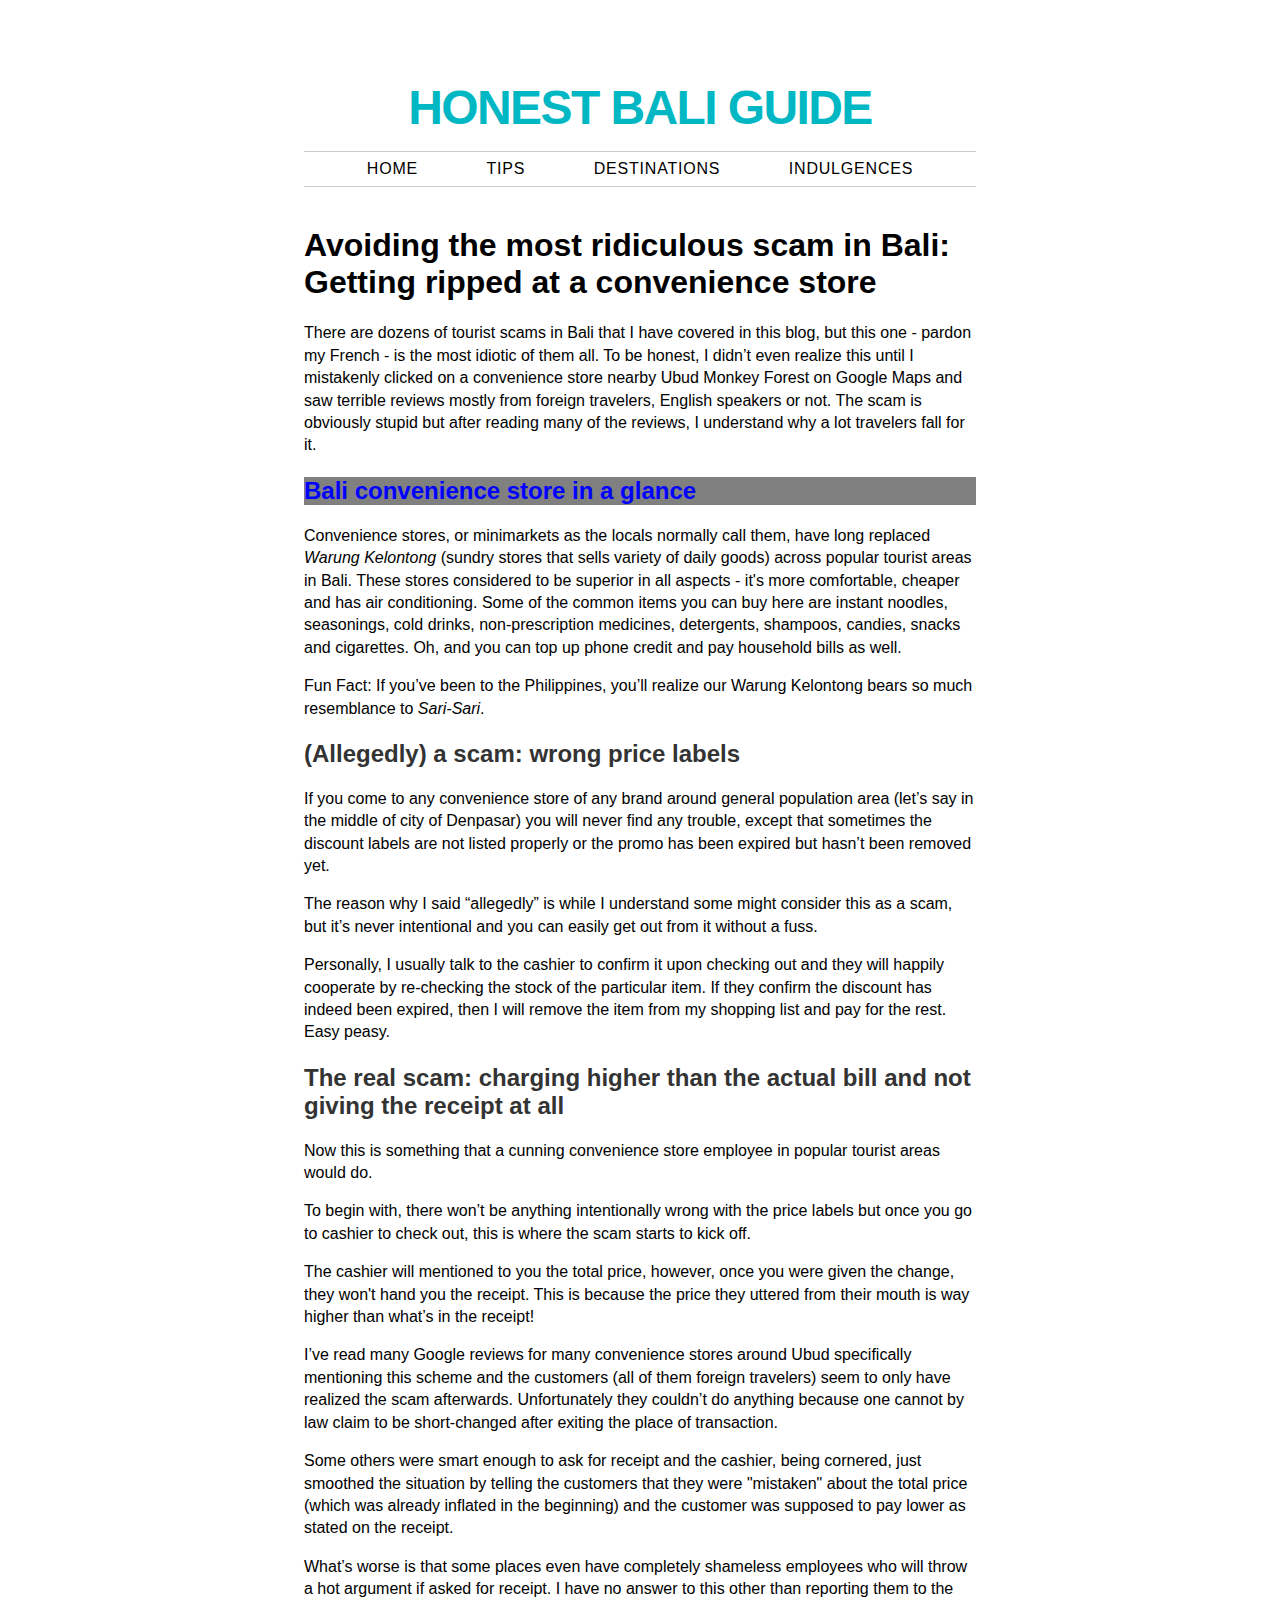
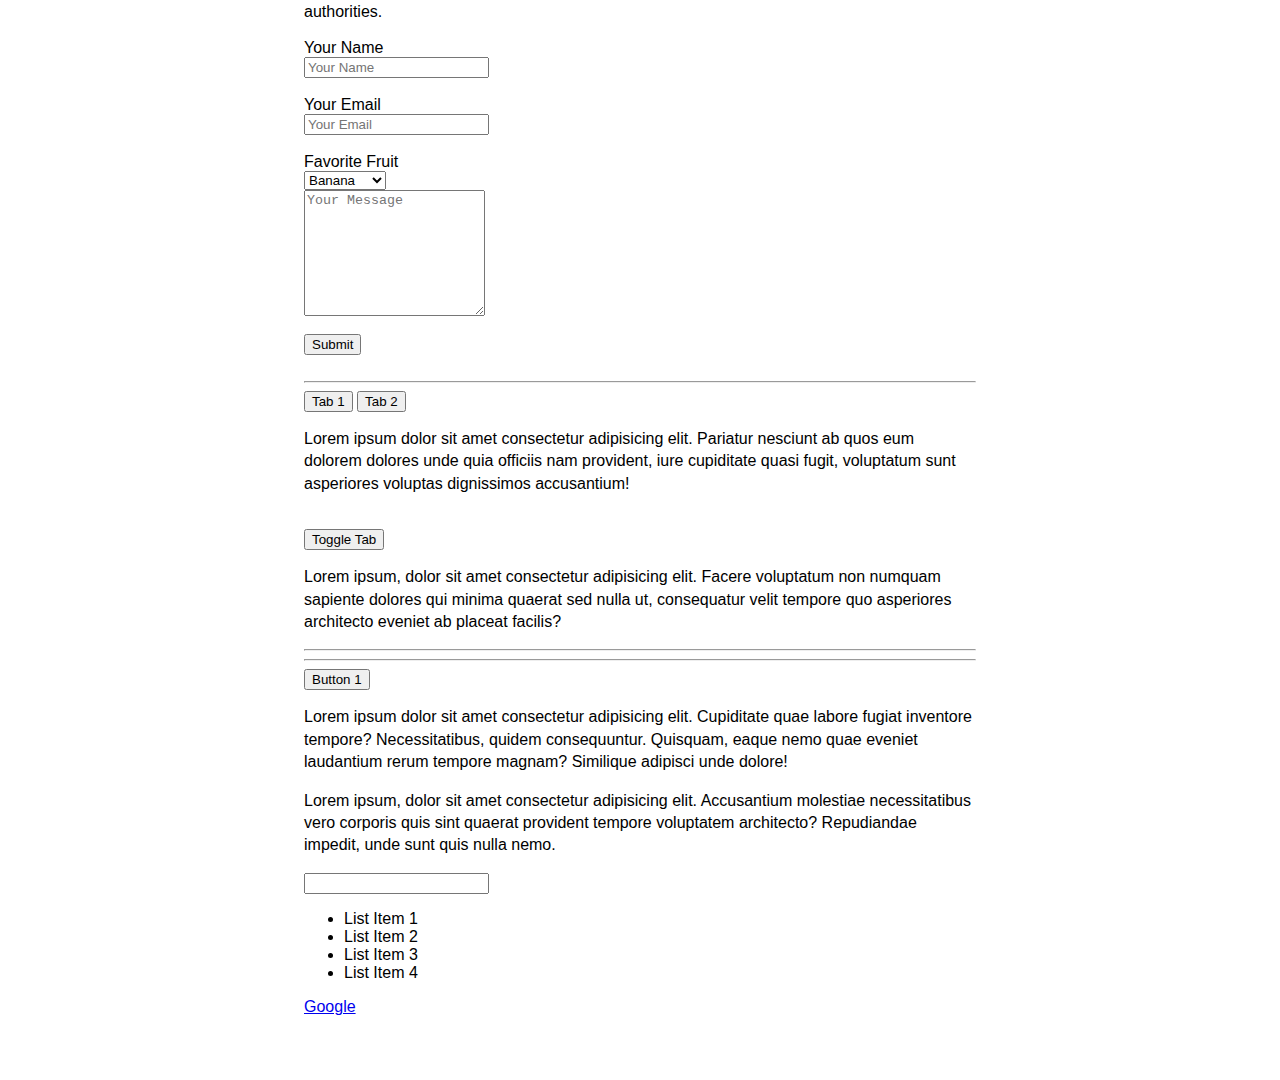
==== index.html @ 9cc518bb "Learning basic jquery" ====
<!DOCTYPE html>
<html lang="en">
<head>
    <meta charset="UTF-8">
    <meta http-equiv="X-UA-Compatible" content="IE=edge">
    <meta name="viewport" content="width=device-width, initial-scale=1.0">
    <title>Fiddling Around</title>
    <link rel="stylesheet" href="style.css">
</head>
    <!--  Site header & menu  -->
    <header>
        <a class="logo" href="#">
            <span>Honest Bali Guide</span>
        </a>
        <nav>
        <a href="#">Home</a>
        <a href="#">Tips</a>
        <a href="#">Destinations</a>
        <a href="#">Indulgences</a>
        </nav>
    </header>
    <!--  Main content  -->
    <article>
        <header>
            <h1>Avoiding the most ridiculous scam in Bali: Getting ripped at a convenience store</h1>
        </header>
        <div>
            <p>There are dozens of tourist scams in Bali that I have covered in this blog, but this one - pardon my French - is the most idiotic of them all. To be honest, I didn’t even realize this until I mistakenly clicked on a convenience store nearby Ubud Monkey Forest on Google Maps and saw terrible reviews mostly from foreign travelers, English speakers or not. The scam is obviously stupid but after reading many of the reviews, I understand why a lot travelers fall for it.</p>
            <h2 id="heading1" class="faux-class">Bali convenience store in a glance</h2>
            <p>Convenience stores, or minimarkets as the locals normally call them, have long replaced <em>Warung Kelontong</em> (sundry stores that sells variety of daily goods) across popular tourist areas in Bali. These stores considered to be superior in all aspects - it's more comfortable, cheaper and has air conditioning. Some of the common items you can buy here are instant noodles, seasonings, cold drinks, non-prescription medicines, detergents, shampoos, candies, snacks and cigarettes. Oh, and you can top up phone credit and pay household bills as well.</p>
            <p>Fun Fact: If you’ve been to the Philippines, you’ll realize our Warung Kelontong bears so much resemblance to <em>Sari-Sari</em>.</p>
            <h2>(Allegedly) a scam: wrong price labels</h2>
            <p>If you come to any convenience store of any brand around general population area (let’s say in the middle of city of Denpasar) you will never find any trouble, except that sometimes the discount labels are not listed properly or the promo has been expired but hasn’t been removed yet.</p>
            <p>The reason why I said “allegedly” is while I understand some might consider this as a scam, but it’s never intentional and you can easily get out from it without a fuss.</p>
            <p>Personally, I usually talk to the cashier to confirm it upon checking out and they will happily cooperate by re-checking the stock of the particular item. If they confirm the discount has indeed been expired, then I will remove the item from my shopping list and pay for the rest. Easy peasy.</p>
            <h2>The real scam: charging higher than the actual bill and not giving the receipt at all</h2>
            <p>Now this is something that a cunning convenience store employee in popular tourist areas would do.</p>
            <p>To begin with, there won’t be anything intentionally wrong with the price labels but once you go to cashier to check out, this is where the scam starts to kick off.</p>
            <p>The cashier will mentioned to you the total price, however, once you were given the change, they won't hand you the receipt. This is because the price they uttered from their mouth is way higher than what’s in the receipt!</p>
            <p>I’ve read many Google reviews for many convenience stores around Ubud specifically mentioning this scheme and the customers (all of them foreign travelers) seem to only have realized the scam afterwards. Unfortunately they couldn’t do anything because one cannot by law claim to be short-changed after exiting the place of transaction.</p>
            <p>Some others were smart enough to ask for receipt and the cashier, being cornered, just smoothed the situation by telling the customers that they were "mistaken" about the total price (which was already inflated in the beginning) and the customer was supposed to pay lower as stated on the receipt.</p>
            <p>What’s worse is that some places even have completely shameless employees who will throw a hot argument if asked for receipt. I have no answer to this other than reporting them to the authorities.</p>
        </div>
    </article>
    <form>
        <label for="name">Your Name</label><br/>
        <input type="text" placeholder="Your Name" id="name"><br/>
        <label for="replyto">Your Email</label><br/>
        <input type="email" placeholder="Your Email" id="replyto"><br/>
        <label>Favorite Fruit</label><br/>
        <select id="sel-fruit" name="sel-fruit">
            <option value="banana">Banana</option>
            <option value="pineapple">Pineapple</option>
        </select><br/>
        <textarea placeholder="Your Message" id="message" rows="8"></textarea><br/>
        <button type="submit" id="submitmessage">Submit</button>
    </form>
    <br/>
    <hr>
    <button type="submit" id="btn-tab-1">Tab 1</button>
    <button type="submit" id="btn-tab-2">Tab 2</button>
    <p class="tab-text">Lorem ipsum dolor sit amet consectetur adipisicing elit. Pariatur nesciunt ab quos eum dolorem dolores unde quia officiis nam provident, iure cupiditate quasi fugit, voluptatum sunt asperiores voluptas dignissimos accusantium!</p>
    <br />
    <button type="submit" id="btn-tab-toggle">Toggle Tab</button>
    <p class="toggle-tab-text">Lorem ipsum, dolor sit amet consectetur adipisicing elit. Facere voluptatum non numquam sapiente dolores qui minima quaerat sed nulla ut, consequatur velit tempore quo asperiores architecto eveniet ab placeat facilis?</p>
    <hr>
    <hr>
    <div id="container1">
        <button id="btn1">Button 1</button>
        <p class="para1">Lorem ipsum dolor sit amet consectetur adipisicing elit. Cupiditate quae labore fugiat inventore tempore? Necessitatibus, quidem consequuntur. Quisquam, eaque nemo quae eveniet laudantium rerum tempore magnam? Similique adipisci unde dolore!</p>
        <p class="para2">Lorem ipsum, dolor sit amet consectetur adipisicing elit. Accusantium molestiae necessitatibus vero corporis quis sint quaerat provident tempore voluptatem architecto? Repudiandae impedit, unde sunt quis nulla nemo.</p>
        <div id=myDiv></div>
        <input type="text" id="newItem">
        <ul>
            <li>List Item 1</li>
            <li>List Item 2</li>
            <li>List Item 3</li>
            <li>List Item 4</li>
        </ul>
        <a id="link-demo" href="https://www.google.com">Google</a>
    </div>   

    <!----------------------------- All javascripts goes here ------------------------------>
    <script src="https://cdnjs.cloudflare.com/ajax/libs/jquery/3.6.0/jquery.js" integrity="sha512-n/4gHW3atM3QqRcbCn6ewmpxcLAHGaDjpEBu4xZd47N0W2oQ+6q7oc3PXstrJYXcbNU1OHdQ1T7pAP+gi5Yu8g==" crossorigin="anonymous" referrerpolicy="no-referrer"></script>
    <script type="text/javascript" src="vanilla.js"></script>
    <script type="text/javascript" src="jquery.js"></script>
</body>
</html>
---- style.css ----
html {
    box-sizing: border-box;
}
  
*, *:before, *:after {
    box-sizing: inherit;
}

body {
    width: 800px;
    margin: auto;
    padding: 5%;
    font-family: "Inter", sans-serif;
}

.logo {
    font-size: 3em;
    font-weight: 700;
    color: #00B7C3;
    display: block;
    text-decoration: none;
    text-transform: uppercase;
    text-align: center;
    margin: 1rem 0;
    letter-spacing: -0.1rem;
}

nav {
    text-align: center;
    font-weight: 500;
    border-top: 1px solid rgba(0, 0, 0, 0.2);
    border-bottom: 1px solid rgba(0, 0, 0, 0.2);
    margin: 0 0 2.5rem 0;
}

nav a {
    color: inherit;
    font-size: 1rem;
    text-decoration: none;
    text-transform: uppercase;
    letter-spacing: 0.05rem;
    padding: 0.5rem 2rem;
    display: inline-block;
}

h1,h2,h3,h4,h5,h6 {
    font-family: 'DM Serif Display', sans-serif;
}

h1 {
    font-size: 2rem;
}

h2 {
    font-size: 1.5rem;
    color: #333;
}

p {
    line-height: 1.4rem;
}

img {
    width: 100%;
    margin: 1rem 0;
    display: inline-block;
}

input, textarea {
    display: block;
}

/* Just to fiddle around with jQuery */
.faux-class {
    color: blue;
    background-color: grey;
}
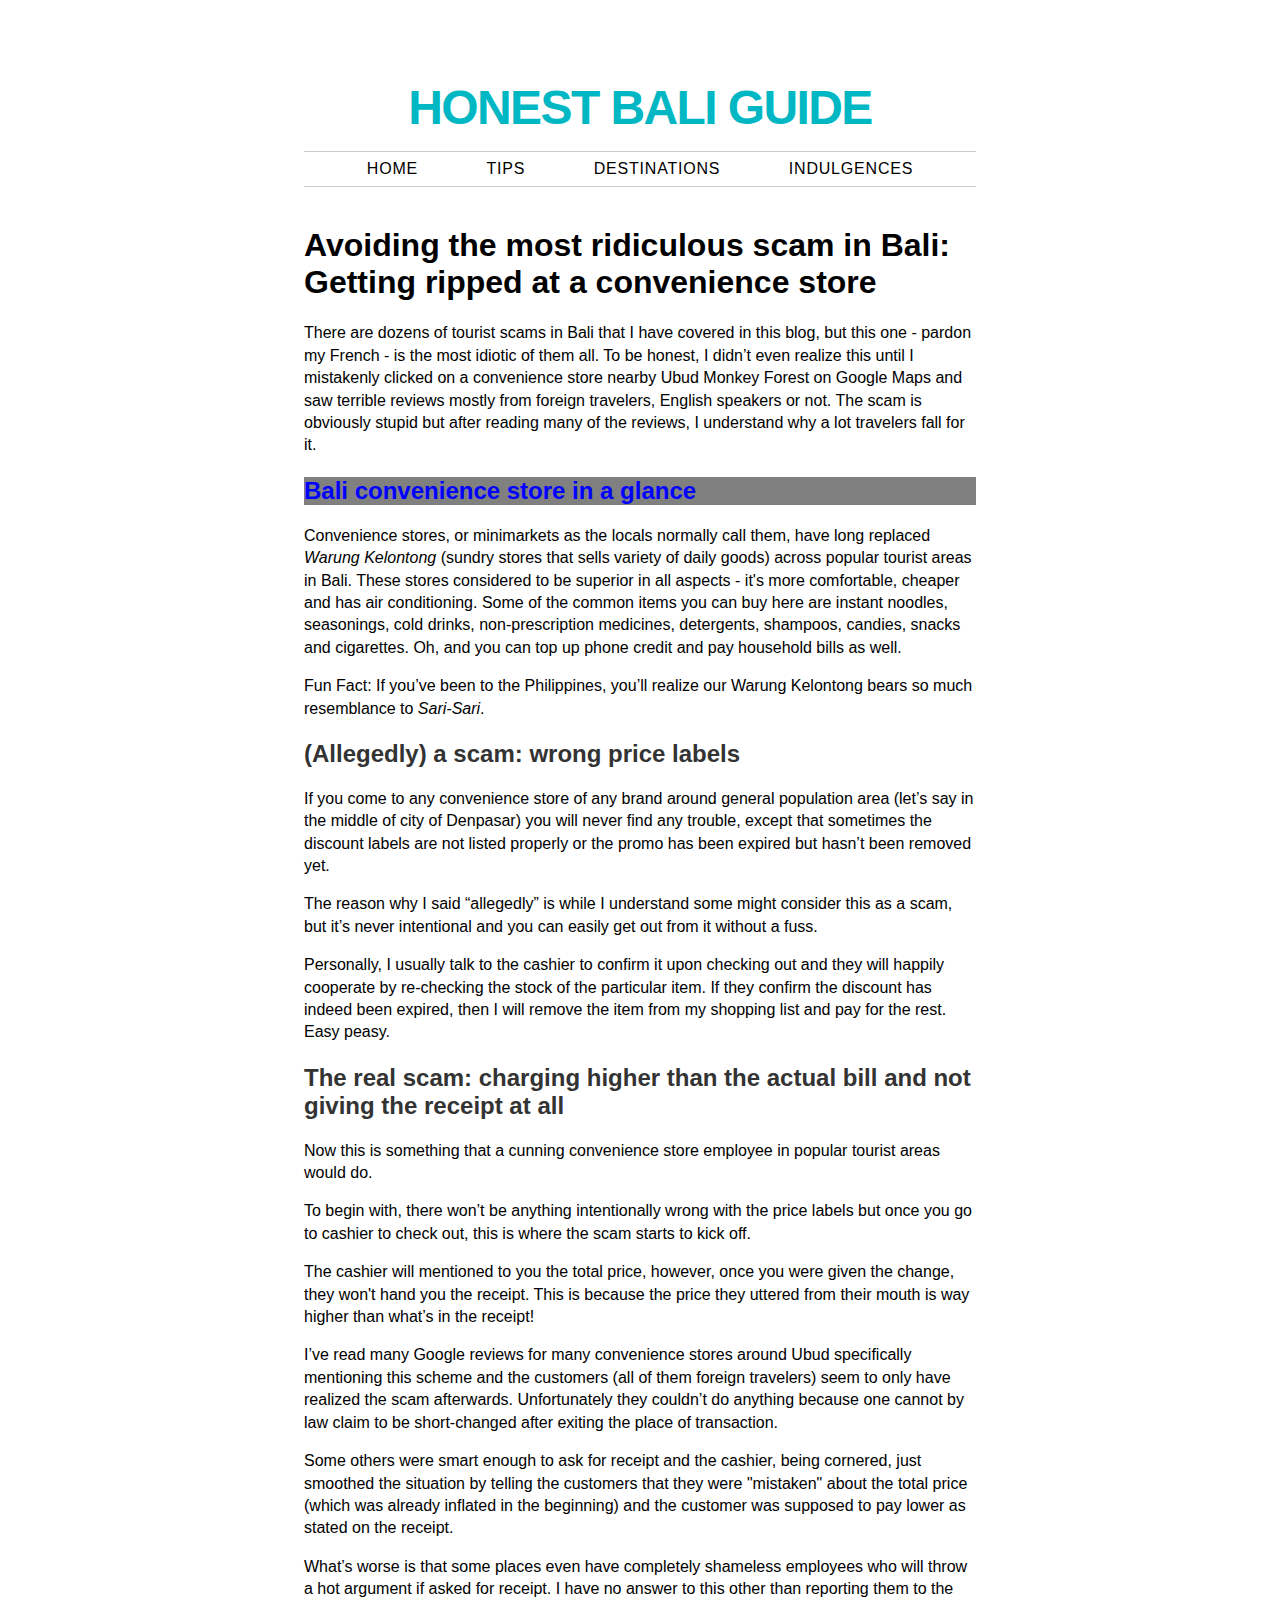
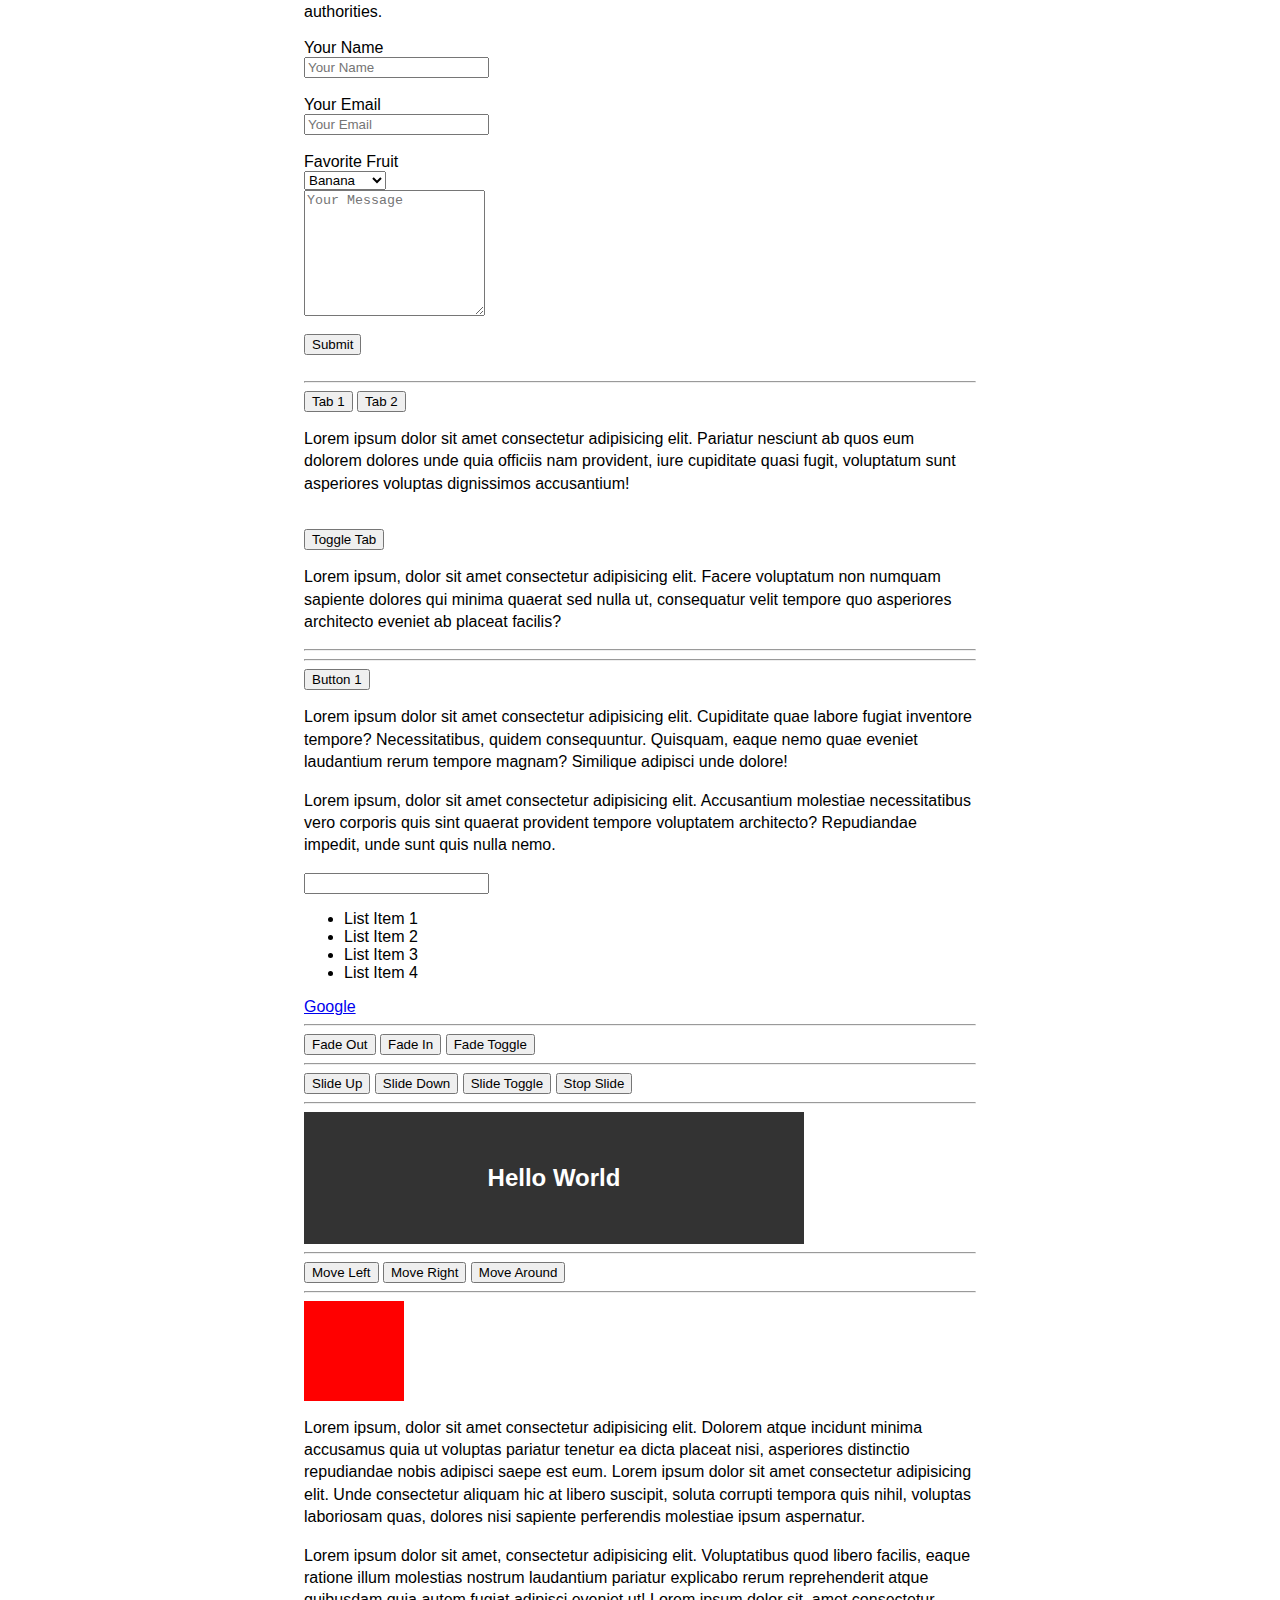
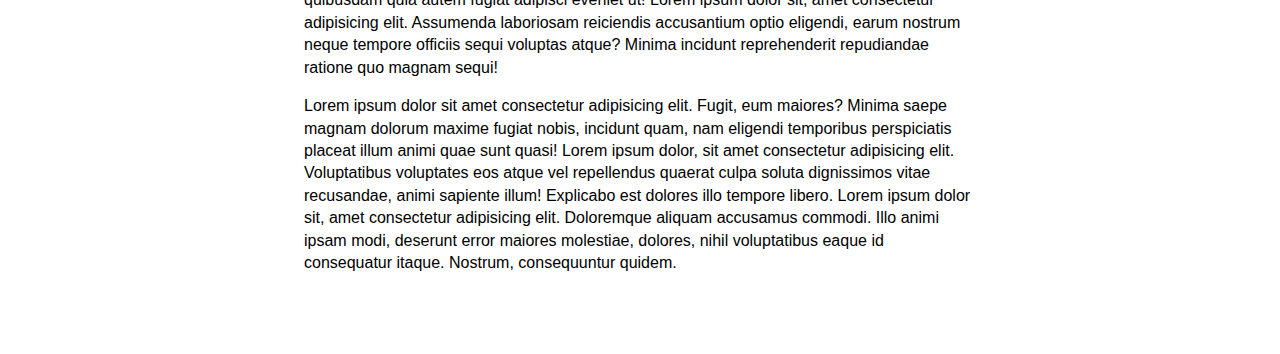
==== commit ffd9b04c: "learning arrays, animation & ajax (part 1)" ====
--- a/index.html
+++ b/index.html
@@ -1,5 +1,4 @@
 <!DOCTYPE html>
-<html lang="en">
 <head>
     <meta charset="UTF-8">
     <meta http-equiv="X-UA-Compatible" content="IE=edge">
@@ -71,14 +70,43 @@
         <p class="para2">Lorem ipsum, dolor sit amet consectetur adipisicing elit. Accusantium molestiae necessitatibus vero corporis quis sint quaerat provident tempore voluptatem architecto? Repudiandae impedit, unde sunt quis nulla nemo.</p>
         <div id=myDiv></div>
         <input type="text" id="newItem">
-        <ul>
+        <ul id="list-demo">
             <li>List Item 1</li>
             <li>List Item 2</li>
             <li>List Item 3</li>
             <li>List Item 4</li>
         </ul>
         <a id="link-demo" href="https://www.google.com">Google</a>
-    </div>   
+    </div>
+    <hr>
+    <div id="container2">
+        <button id="btnFadeOut">Fade Out</button>
+        <button id="btnFadeIn">Fade In</button>
+        <button id="btnFadeTog">Fade Toggle</button>
+        <hr>
+        <button id="btnSlideUp">Slide Up</button>
+        <button id="btnSlideDown">Slide Down</button>
+        <button id="btnSlideTog">Slide Toggle</button>
+        <button id="btnSlideStop">Stop Slide</button>
+        <hr>
+        <div id="inner-box">
+            <h2>Hello World</h2>
+        </div>
+        <hr>
+        <button id="moveLeft">Move Left</button>
+        <button id="moveRight">Move Right</button>
+        <button id="moveAround">Move Around</button>
+        <hr>
+        <div id="inner-box-2"></div>
+    </div>
+    <p>Lorem ipsum, dolor sit amet consectetur adipisicing elit. Dolorem atque incidunt minima accusamus quia ut voluptas pariatur tenetur ea dicta placeat nisi, asperiores distinctio repudiandae nobis adipisci saepe est eum. Lorem ipsum dolor sit amet consectetur adipisicing elit. Unde consectetur aliquam hic at libero suscipit, soluta corrupti tempora quis nihil, voluptas laboriosam quas, dolores nisi sapiente perferendis molestiae ipsum aspernatur.</p>
+    <p>Lorem ipsum dolor sit amet, consectetur adipisicing elit. Voluptatibus quod libero facilis, eaque ratione illum molestias nostrum laudantium pariatur explicabo rerum reprehenderit atque quibusdam quia autem fugiat adipisci eveniet ut! Lorem ipsum dolor sit, amet consectetur adipisicing elit. Assumenda laboriosam reiciendis accusantium optio eligendi, earum nostrum neque tempore officiis sequi voluptas atque? Minima incidunt reprehenderit repudiandae ratione quo magnam sequi!</p>
+    <p>Lorem ipsum dolor sit amet consectetur adipisicing elit. Fugit, eum maiores? Minima saepe magnam dolorum maxime fugiat nobis, incidunt quam, nam eligendi temporibus perspiciatis placeat illum animi quae sunt quasi! Lorem ipsum dolor, sit amet consectetur adipisicing elit. Voluptatibus voluptates eos atque vel repellendus quaerat culpa soluta dignissimos vitae recusandae, animi sapiente illum! Explicabo est dolores illo tempore libero. Lorem ipsum dolor sit, amet consectetur adipisicing elit. Doloremque aliquam accusamus commodi. Illo animi ipsam modi, deserunt error maiores molestiae, dolores, nihil voluptatibus eaque id consequatur itaque. Nostrum, consequuntur quidem.</quidem></p>
+
+    <div id="container">
+        <div id="result"></div>
+        <ul id="users"></ul>
+    </div>
 
     <!----------------------------- All javascripts goes here ------------------------------>
     <script src="https://cdnjs.cloudflare.com/ajax/libs/jquery/3.6.0/jquery.js" integrity="sha512-n/4gHW3atM3QqRcbCn6ewmpxcLAHGaDjpEBu4xZd47N0W2oQ+6q7oc3PXstrJYXcbNU1OHdQ1T7pAP+gi5Yu8g==" crossorigin="anonymous" referrerpolicy="no-referrer"></script>
--- a/style.css
+++ b/style.css
@@ -74,4 +74,23 @@
 .faux-class {
     color: blue;
     background-color: grey;
+}
+
+#inner-box {
+    width: 500px;
+    /* min-height: 100px; */
+    background-color: #333;
+    padding: 2rem;
+    text-align: center;
+}
+
+#inner-box h2 {
+    color: #fff;
+}
+
+#inner-box-2 {
+    background-color: red;
+    width: 100px;
+    height: 100px;
+    position: relative; /* required for jquery move animation */
 }